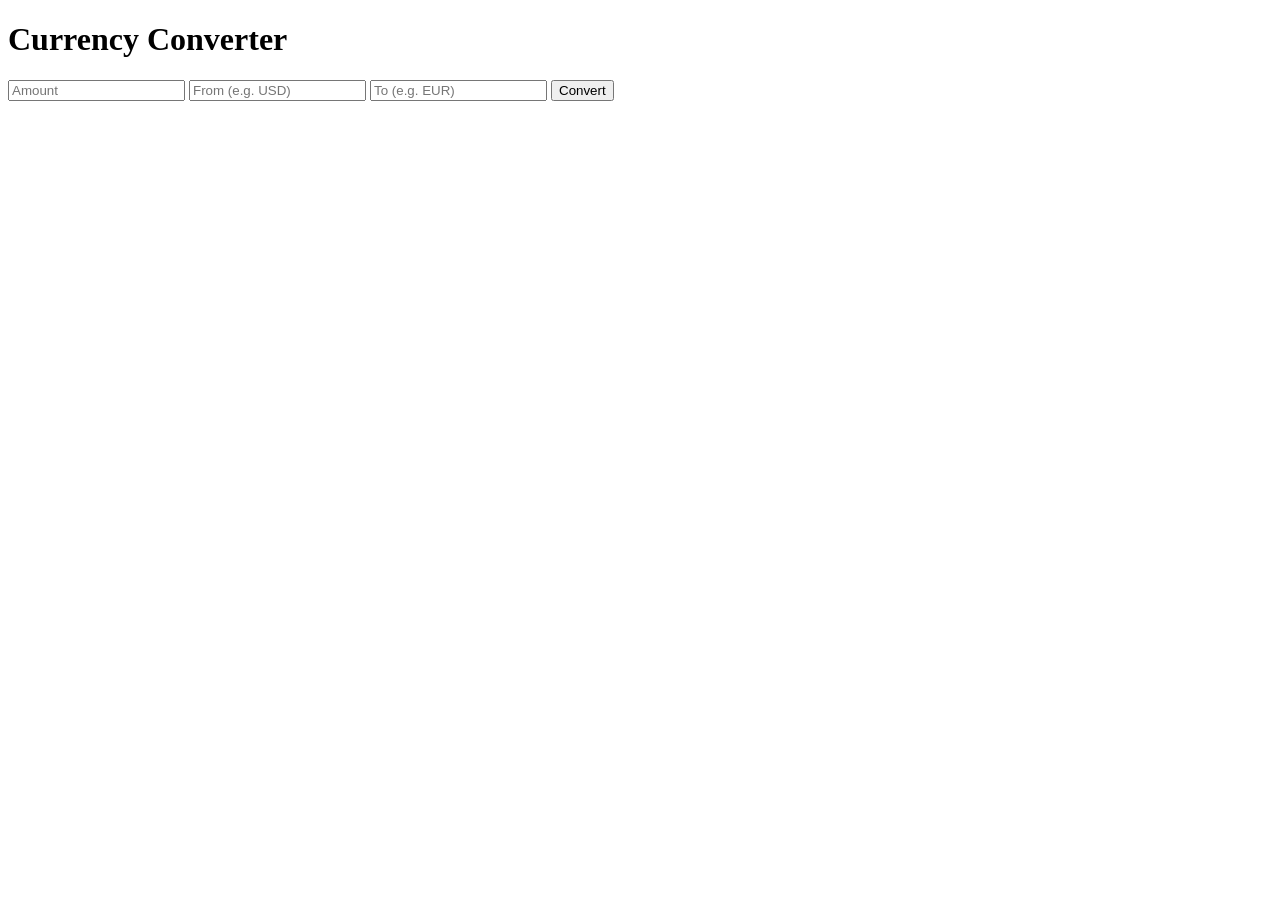
==== src/main/resources/static/index.html @ ce2cc357 "feat(resources): CurrencyController added; static resources added: html page, .js and .css" ====
<!DOCTYPE html>
<html lang="en">
<head>
    <meta charset="UTF-8">
    <title>Currency Converter</title>
    <link rel="stylesheet" href="/css/style.css">
</head>
<body>
    <h1>Currency Converter</h1>
    <form id="convert-from">
        <input type="number" id="amount" placeholder="Amount" required>
        <input type="text" id="from" placeholder="From (e.g. USD)" maxlength="3" required>
        <input type="text" id="to" placeholder="To (e.g. EUR)" maxlength="3" required>
        <button type="submit">Convert</button>
    </form>
    <p id="result"></p>

    <script src="/js/app.js"></script>
</body>
</html>
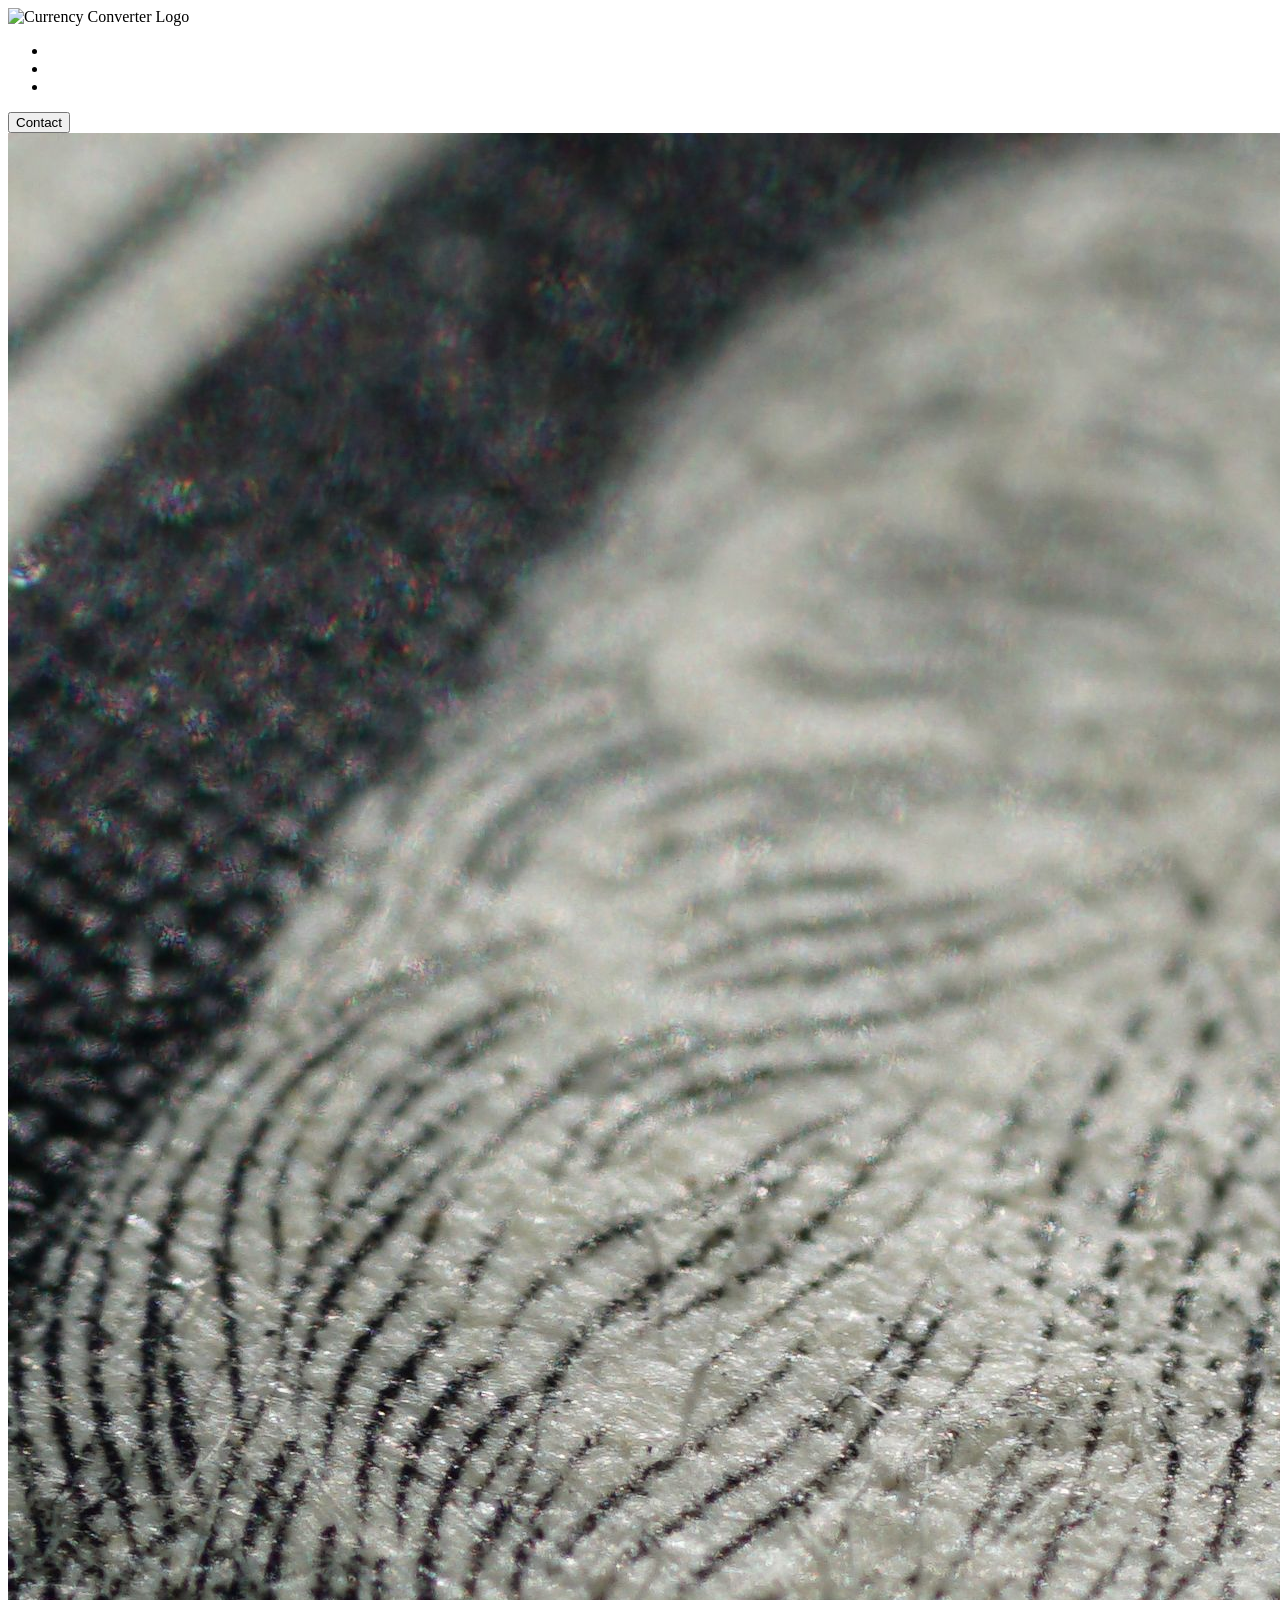
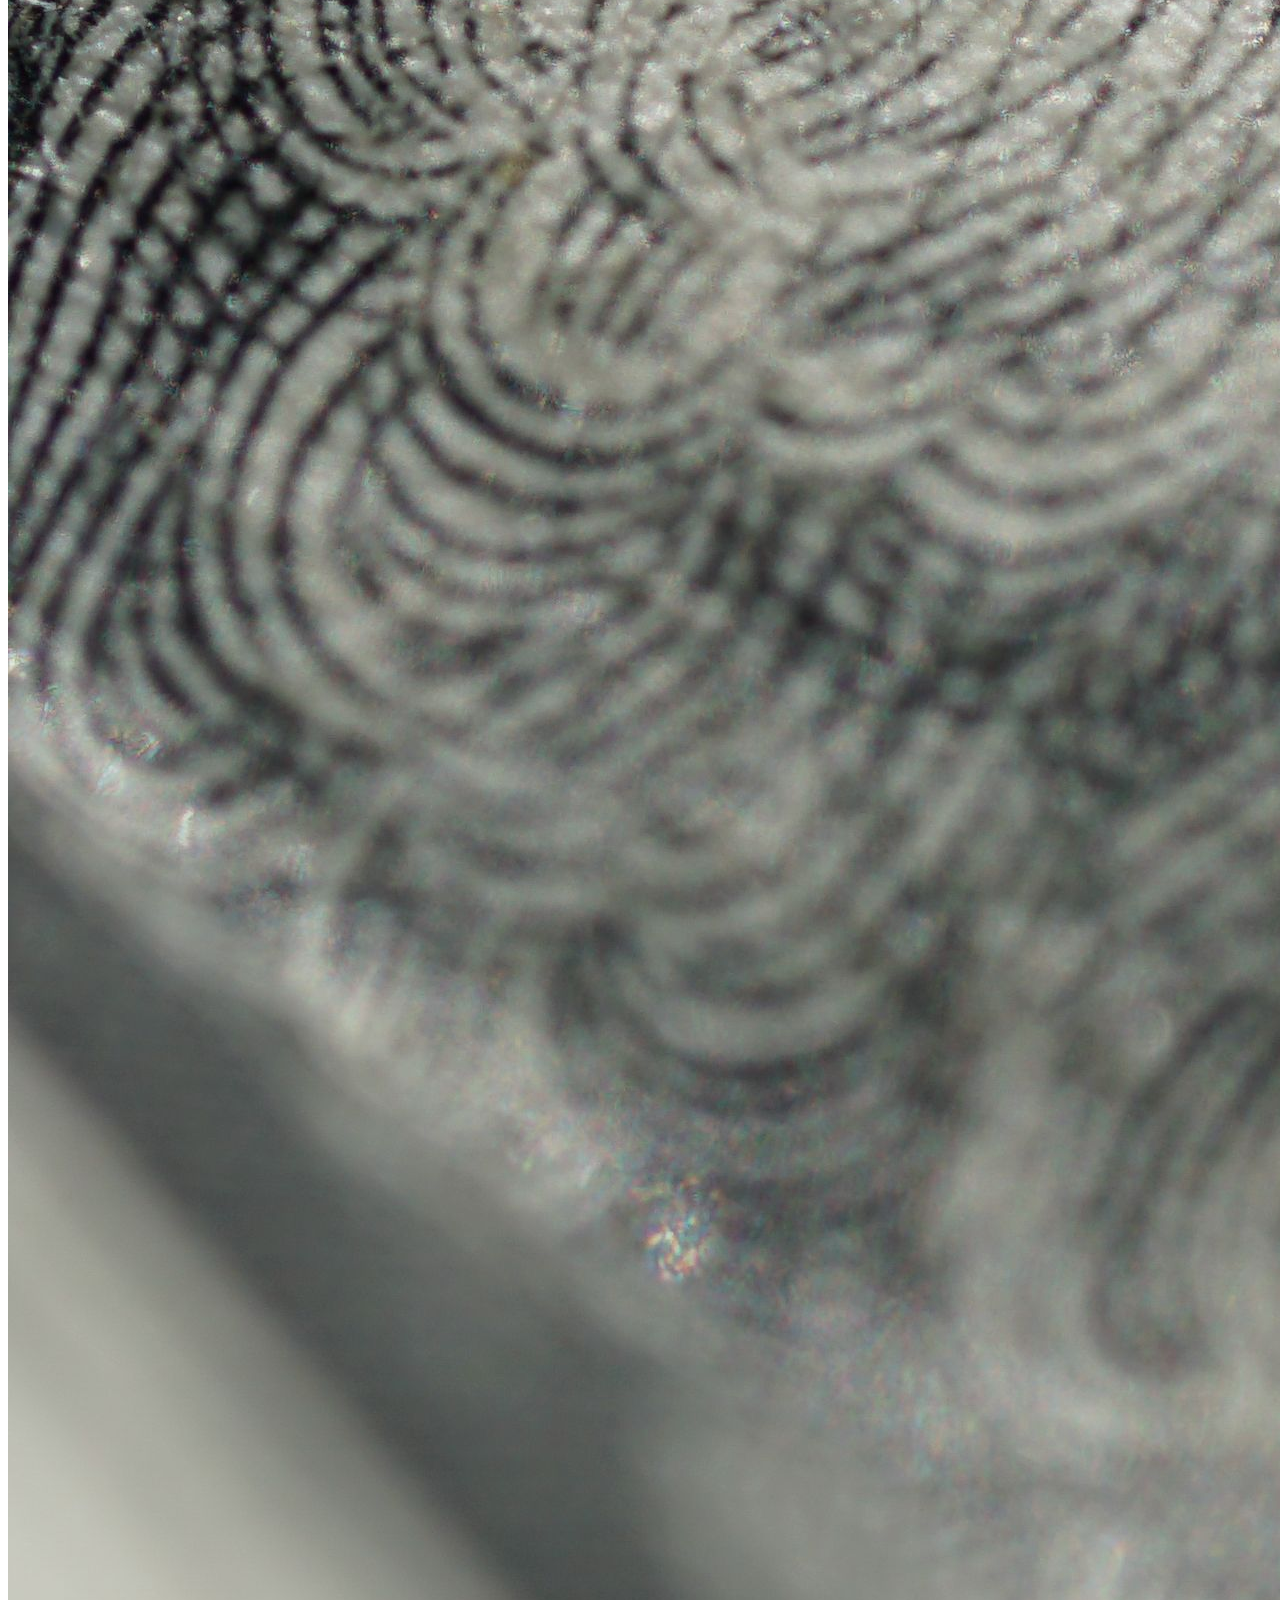
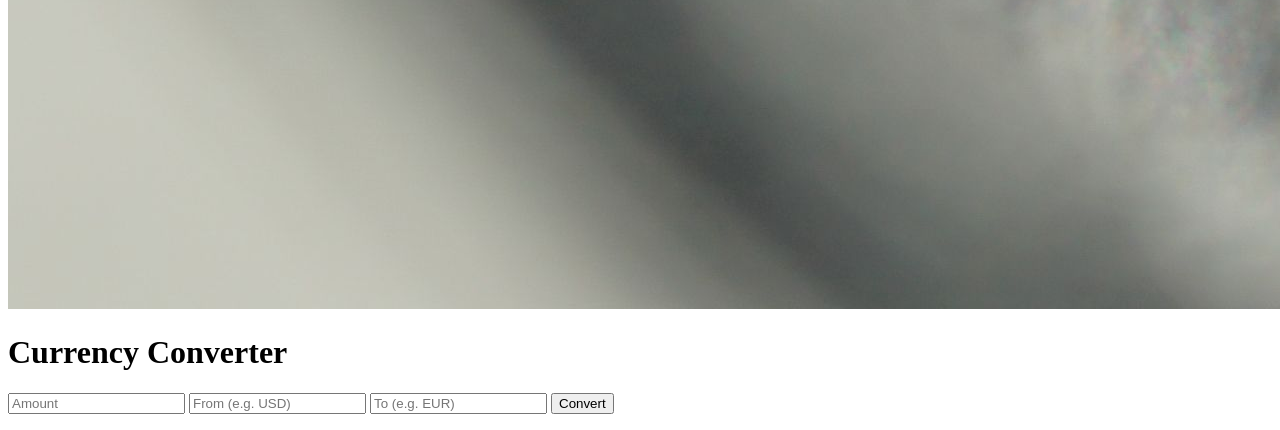
==== commit c673743a: "feat(ui): add currency converter frontend" ====
--- a/src/main/resources/static/index.html
+++ b/src/main/resources/static/index.html
@@ -6,14 +6,34 @@
     <link rel="stylesheet" href="/css/style.css">
 </head>
 <body>
-    <h1>Currency Converter</h1>
-    <form id="convert-from">
-        <input type="number" id="amount" placeholder="Amount" required>
-        <input type="text" id="from" placeholder="From (e.g. USD)" maxlength="3" required>
-        <input type="text" id="to" placeholder="To (e.g. EUR)" maxlength="3" required>
-        <button type="submit">Convert</button>
-    </form>
-    <p id="result"></p>
+    <header class="site-header">
+        <img class="logo" src="logo.svg" alt="Currency Converter Logo" />
+        <nav class="tabs">
+            <ul>
+                <li><a href=""></a></li>
+                <li><a href=""></a></li>
+                <li><a href=""></a></li>
+            </ul>
+        </nav>
+        <div class="actions">
+            <button>Contact</button>
+        </div>
+    </header>
+
+    <section class="hero">
+        <img src="./images/money_bg.jpg" alt="Dollar Face Image" class="hero-img">
+    </section>
+
+    <main>
+        <h1>Currency Converter</h1>
+        <form id="convert-from">
+            <input type="number" id="amount" placeholder="Amount" required>
+            <input type="text" id="from" placeholder="From (e.g. USD)" maxlength="3" required>
+            <input type="text" id="to" placeholder="To (e.g. EUR)" maxlength="3" required>
+            <button type="submit">Convert</button>
+        </form>
+        <p id="result"></p>
+    </main>
 
     <script src="/js/app.js"></script>
 </body>
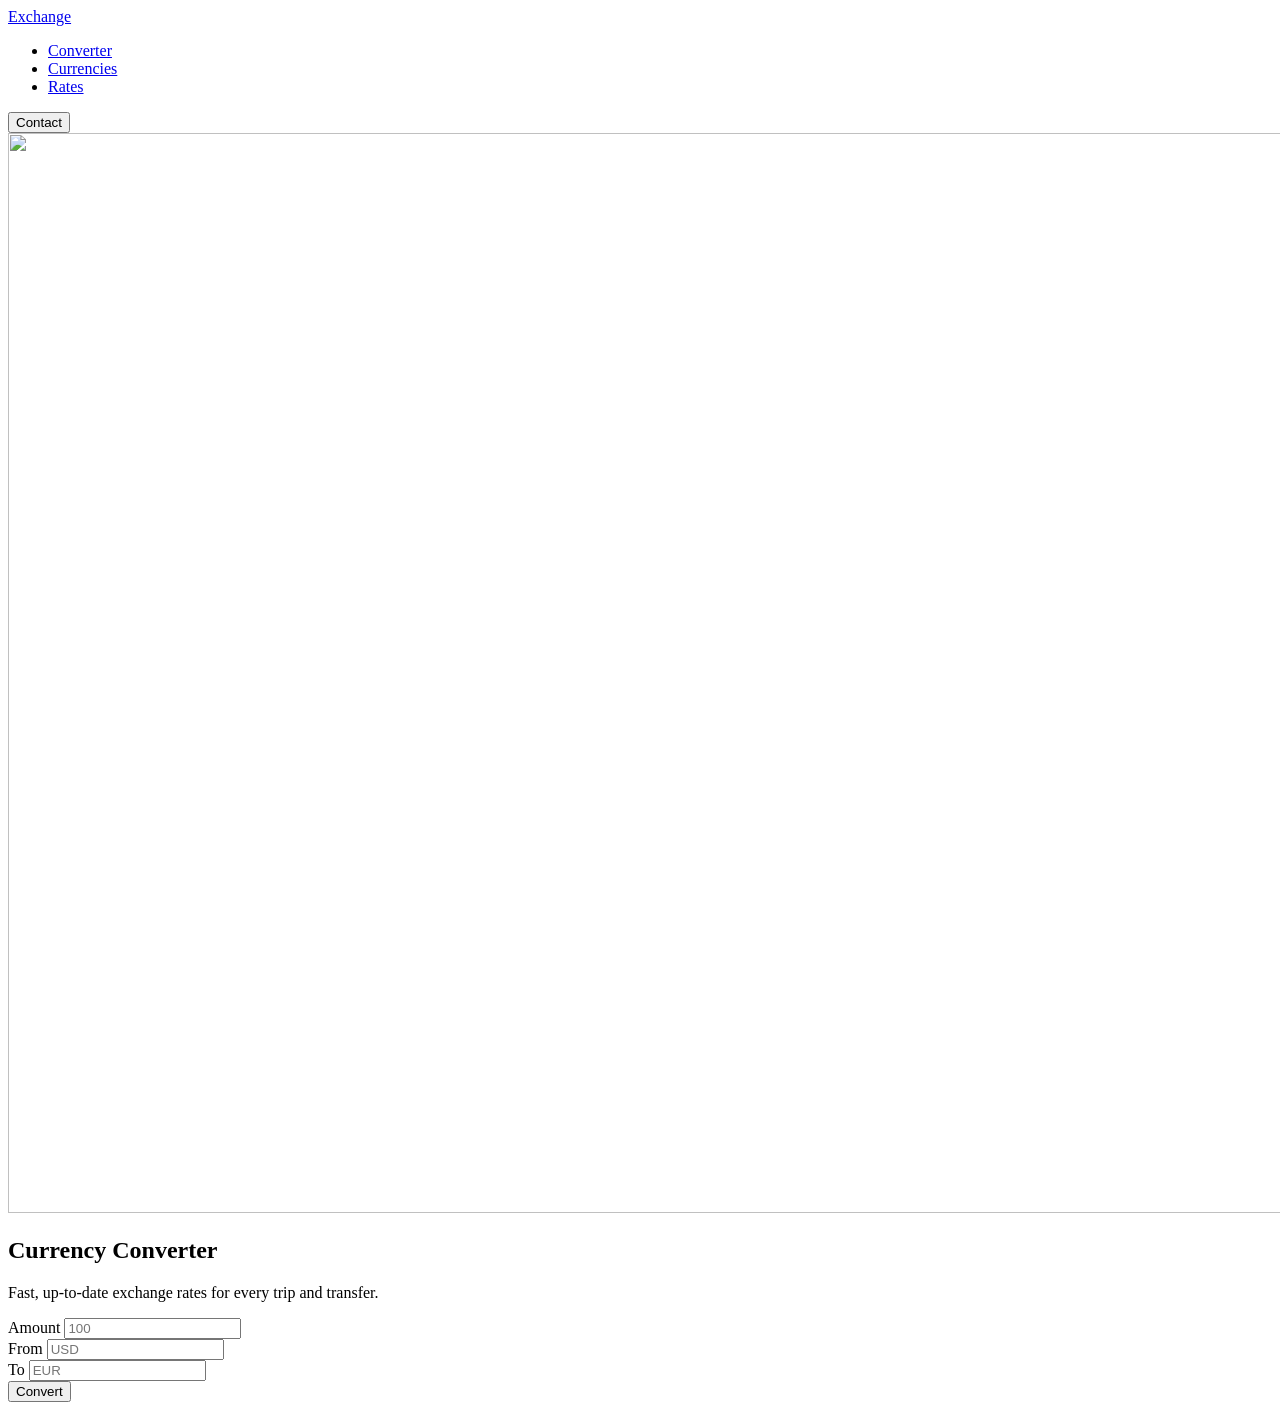
==== commit f3f5726e: "fix: static resources relocated" ====
--- a/src/main/resources/static/index.html
+++ b/src/main/resources/static/index.html
@@ -2,39 +2,65 @@
 <html lang="en">
 <head>
     <meta charset="UTF-8">
-    <title>Currency Converter</title>
+    <meta name="viewport" content="width=device-width, initial-scale=1">
+    <title>Exchange - Currency Converter</title>
     <link rel="stylesheet" href="/css/style.css">
 </head>
 <body>
     <header class="site-header">
-        <img class="logo" src="logo.svg" alt="Currency Converter Logo" />
+        <a class="brand" href="/">
+            <span class="brand-name">Exchange</span>
+        </a>
+
         <nav class="tabs">
             <ul>
-                <li><a href=""></a></li>
-                <li><a href=""></a></li>
-                <li><a href=""></a></li>
+                <li><a href="#converter">Converter</a></li>
+                <li><a href="#currencies">Currencies</a></li>
+                <li><a href="#rates">Rates</a></li>
             </ul>
         </nav>
+
         <div class="actions">
-            <button>Contact</button>
+            <button class="contact-btn" type="button">Contact</button>
         </div>
     </header>
 
     <section class="hero">
-        <img src="./images/money_bg.jpg" alt="Dollar Face Image" class="hero-img">
+        <img class="hero-img" src="/images/money_bg.jpg" alt="" width="1920" height="1080">
+        <div class="hero-content">
+            <h1>Currency Converter</h1>
+            <p class="hero-tagline">Fast, up-to-date exchange rates for every trip and transfer.</p>
+        </div>
     </section>
 
-    <main>
-        <h1>Currency Converter</h1>
-        <form id="convert-from">
-            <input type="number" id="amount" placeholder="Amount" required>
-            <input type="text" id="from" placeholder="From (e.g. USD)" maxlength="3" required>
-            <input type="text" id="to" placeholder="To (e.g. EUR)" maxlength="3" required>
-            <button type="submit">Convert</button>
+    <main id="converter" class="converter">
+        <form class="convert-form" id="convert-form">
+            <div class="field">
+                <label for="amount">Amount</label>
+                <input type="number" id="amount" name="amount" inputmode="decimal"
+                       min="0" step="any" placeholder="100" autocomplete="off" required>
+            </div>
+
+            <div class="field">
+                <label for="from">From</label>
+                <input type="text" id="from" name="from" placeholder="USD" maxlength="3"
+                       pattern="[A-Za-z]{3}" autocapitalize="characters" autocomplete="off"
+                       spellcheck="false" required>
+            </div>
+
+            <div class="field">
+                <label for="to">To</label>
+                <input type="text" id="to" name="to" placeholder="EUR" maxlength="3"
+                       pattern="[A-Za-z]{3}" autocapitalize="characters" autocomplete="off"
+                       spellcheck="false" required>
+            </div>
+
+            <button class="convert-btn" type="submit">Convert</button>
         </form>
-        <p id="result"></p>
+
+        <p class="result" id="result" role="status"></p>
     </main>
 
     <script src="/js/app.js"></script>
 </body>
-</html>+</html>
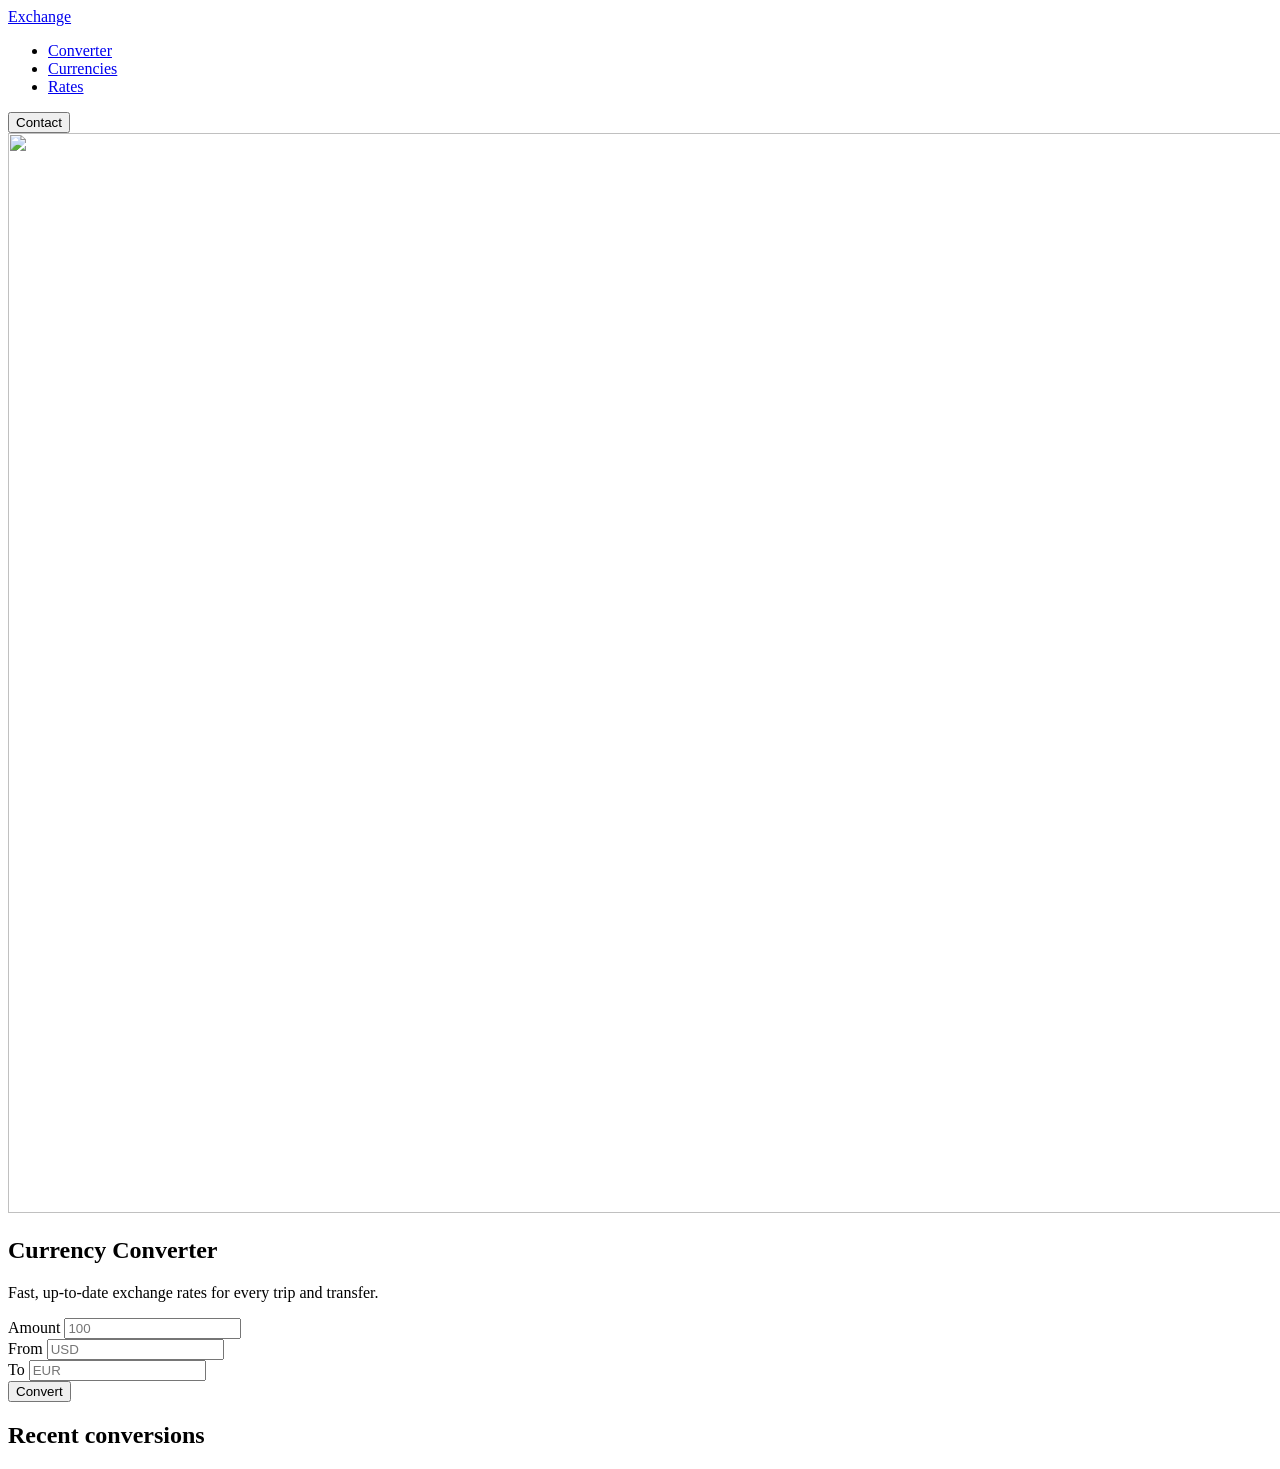
==== commit 3a260806: "feat(ui): show conversion history" ====
--- a/src/main/resources/static/index.html
+++ b/src/main/resources/static/index.html
@@ -59,8 +59,10 @@
         </form>
 
         <p class="result" id="result" role="status"></p>
+
+        <h2 class="history-title">Recent conversions</h2>
+        <ul id="history" class="history"></ul>
     </main>
-
     <script src="/js/app.js"></script>
 </body>
 </html>
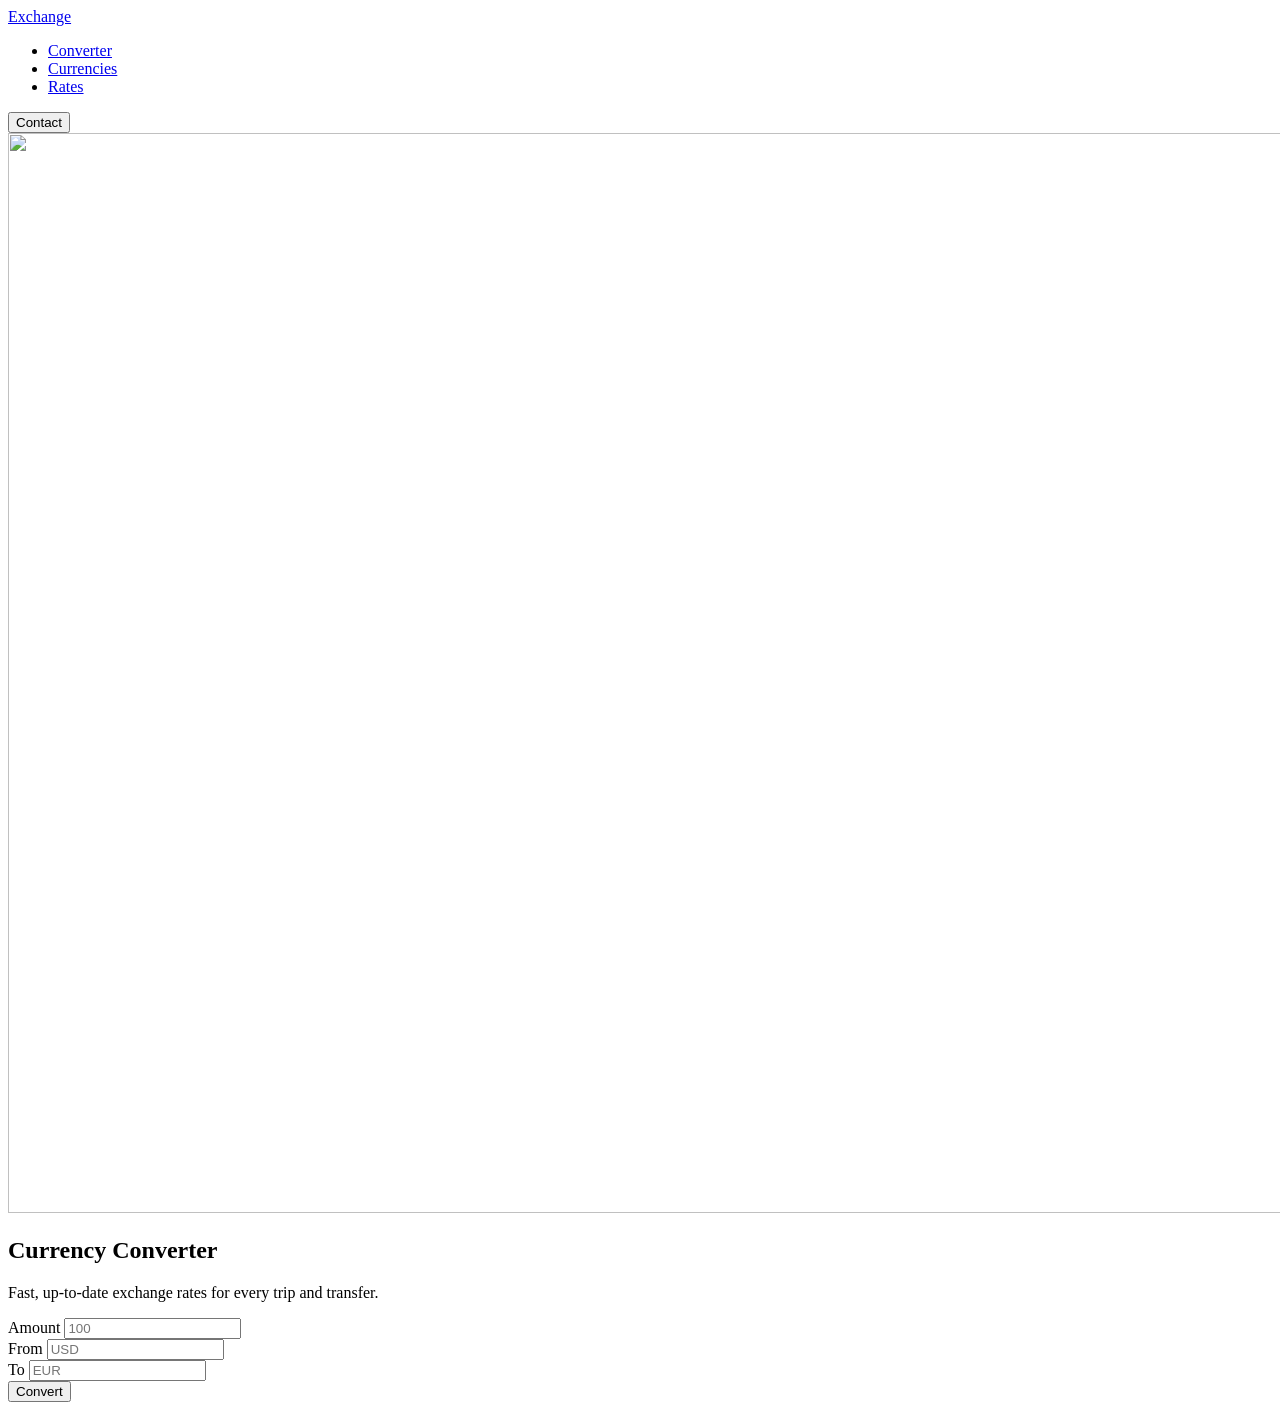
==== commit 514b6d30: "feat(ui): add currencies page" ====
--- a/src/main/resources/static/index.html
+++ b/src/main/resources/static/index.html
@@ -15,7 +15,7 @@
         <nav class="tabs">
             <ul>
                 <li><a href="#converter">Converter</a></li>
-                <li><a href="#currencies">Currencies</a></li>
+                <li><a href="currencies.html">Currencies</a></li>
                 <li><a href="#rates">Rates</a></li>
             </ul>
         </nav>
@@ -59,10 +59,8 @@
         </form>
 
         <p class="result" id="result" role="status"></p>
+    </main>
 
-        <h2 class="history-title">Recent conversions</h2>
-        <ul id="history" class="history"></ul>
-    </main>
     <script src="/js/app.js"></script>
 </body>
 </html>
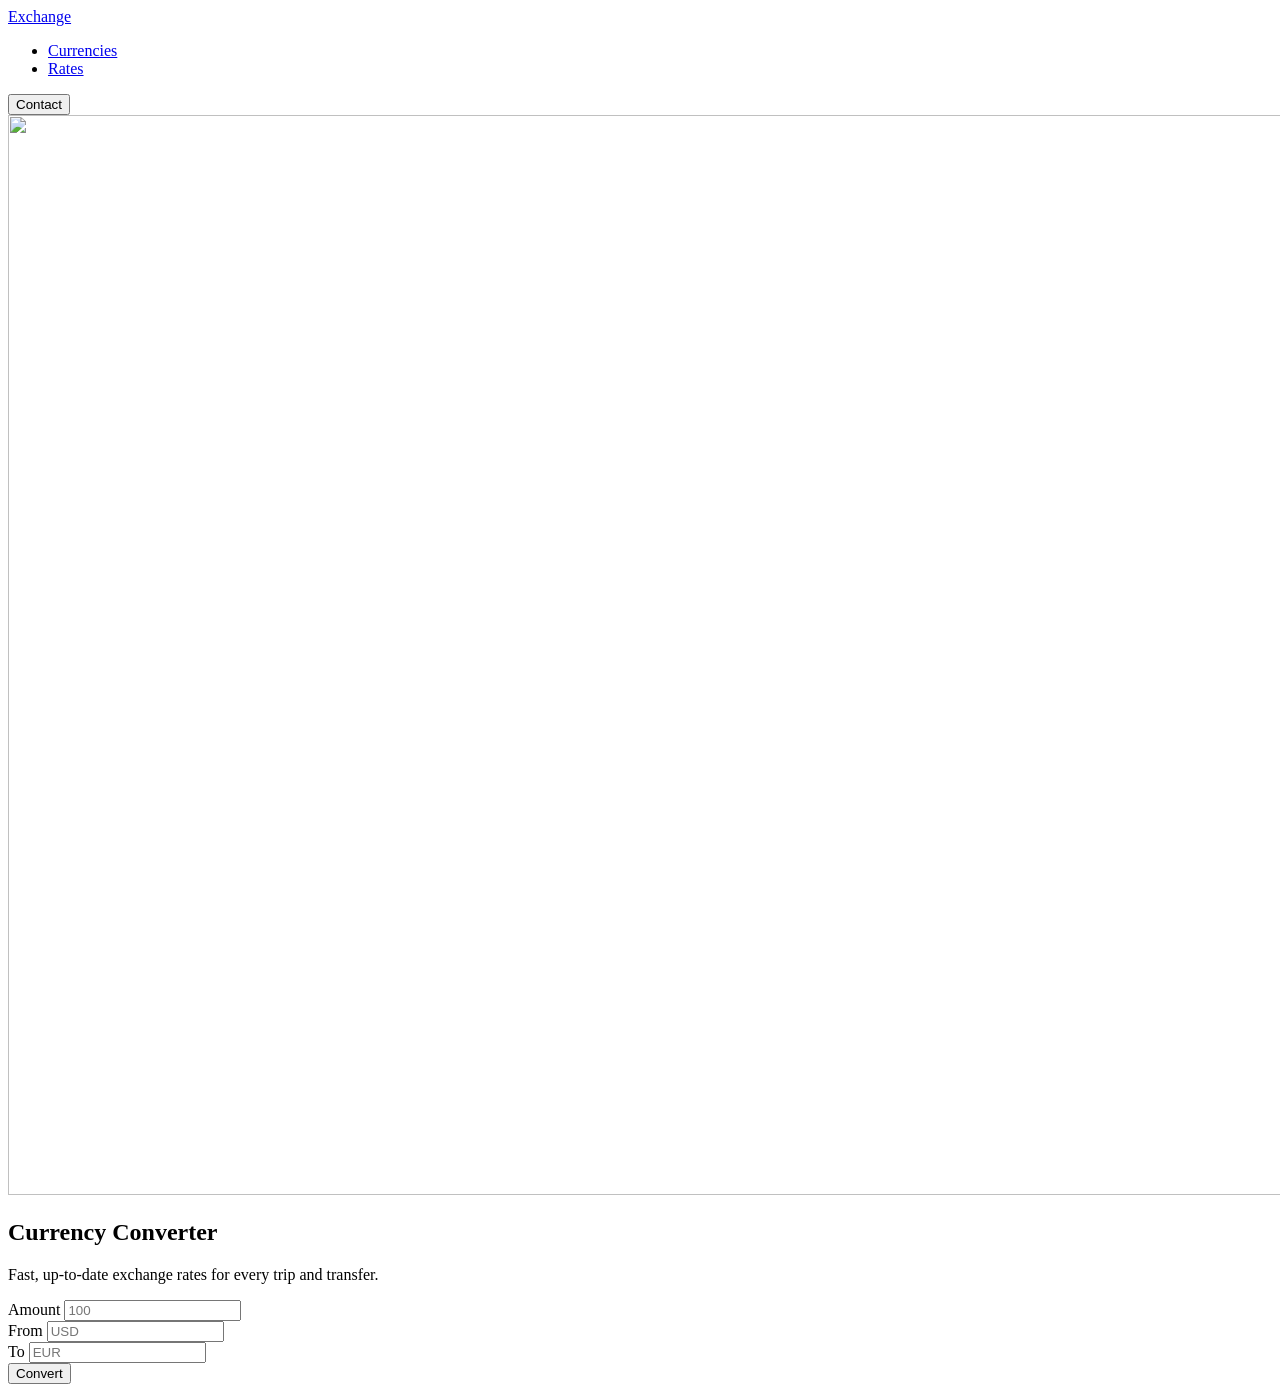
==== commit 6dadf13a: "style: design currencies page" ====
--- a/src/main/resources/static/index.html
+++ b/src/main/resources/static/index.html
@@ -14,7 +14,6 @@
 
         <nav class="tabs">
             <ul>
-                <li><a href="#converter">Converter</a></li>
                 <li><a href="currencies.html">Currencies</a></li>
                 <li><a href="#rates">Rates</a></li>
             </ul>
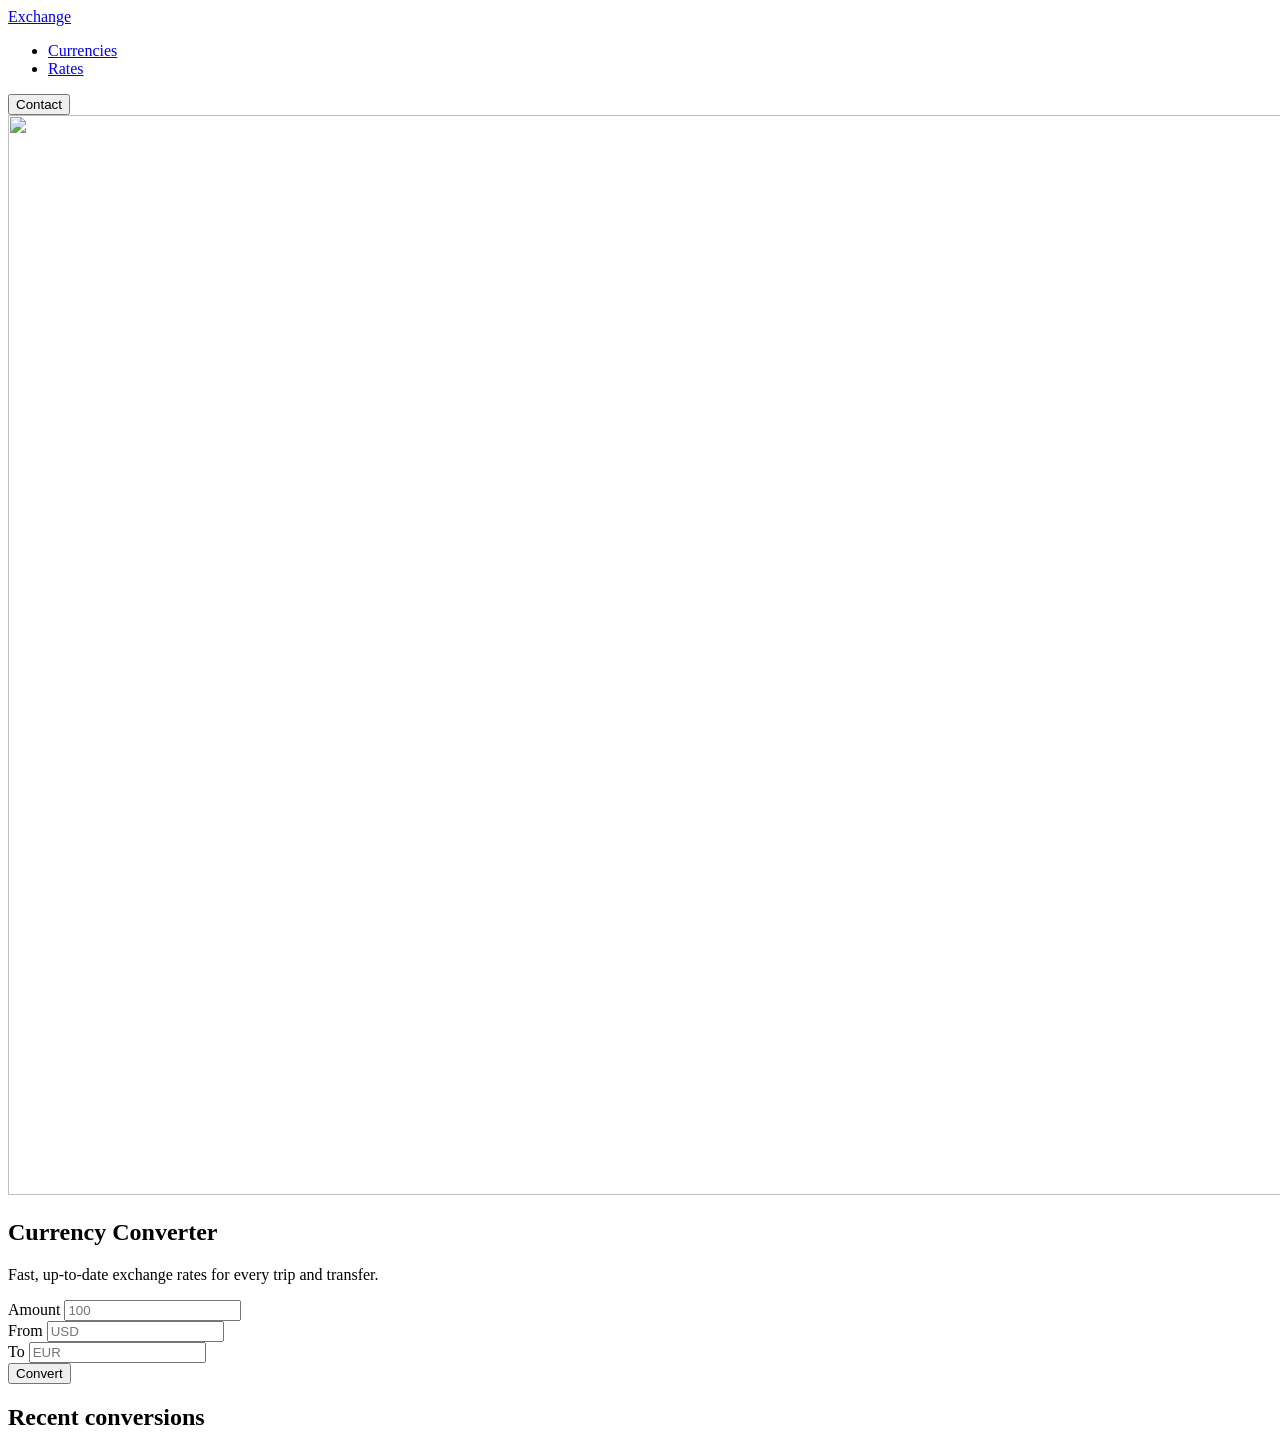
==== commit b34cedab: "Merge remote-tracking branch 'origin/main' into feat/conversion-history" ====
--- a/src/main/resources/static/index.html
+++ b/src/main/resources/static/index.html
@@ -58,8 +58,10 @@
         </form>
 
         <p class="result" id="result" role="status"></p>
+
+        <h2 class="history-title">Recent conversions</h2>
+        <ul id="history" class="history"></ul>
     </main>
-
     <script src="/js/app.js"></script>
 </body>
 </html>
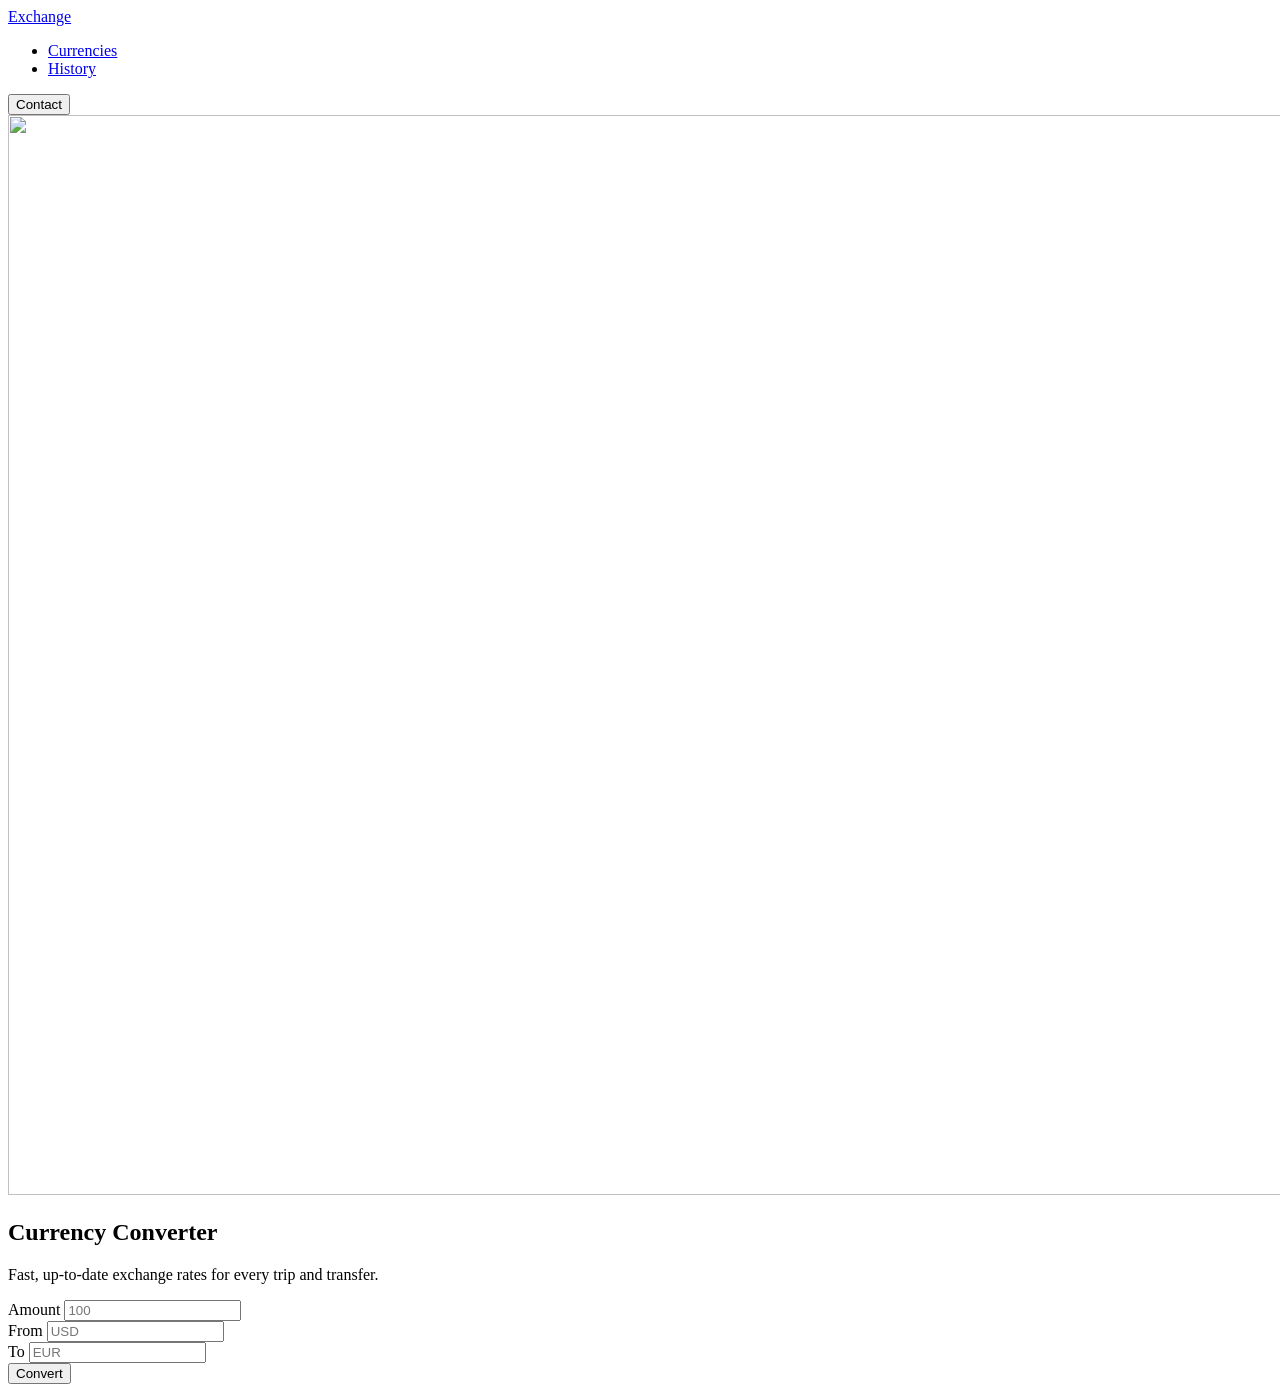
==== commit 23321152: "feat(ui): add conversion history page; recent conversions deleted from main page" ====
--- a/src/main/resources/static/index.html
+++ b/src/main/resources/static/index.html
@@ -15,7 +15,7 @@
         <nav class="tabs">
             <ul>
                 <li><a href="currencies.html">Currencies</a></li>
-                <li><a href="#rates">Rates</a></li>
+                <li><a href="history.html">History</a></li>
             </ul>
         </nav>
 
@@ -58,9 +58,6 @@
         </form>
 
         <p class="result" id="result" role="status"></p>
-
-        <h2 class="history-title">Recent conversions</h2>
-        <ul id="history" class="history"></ul>
     </main>
     <script src="/js/app.js"></script>
 </body>
